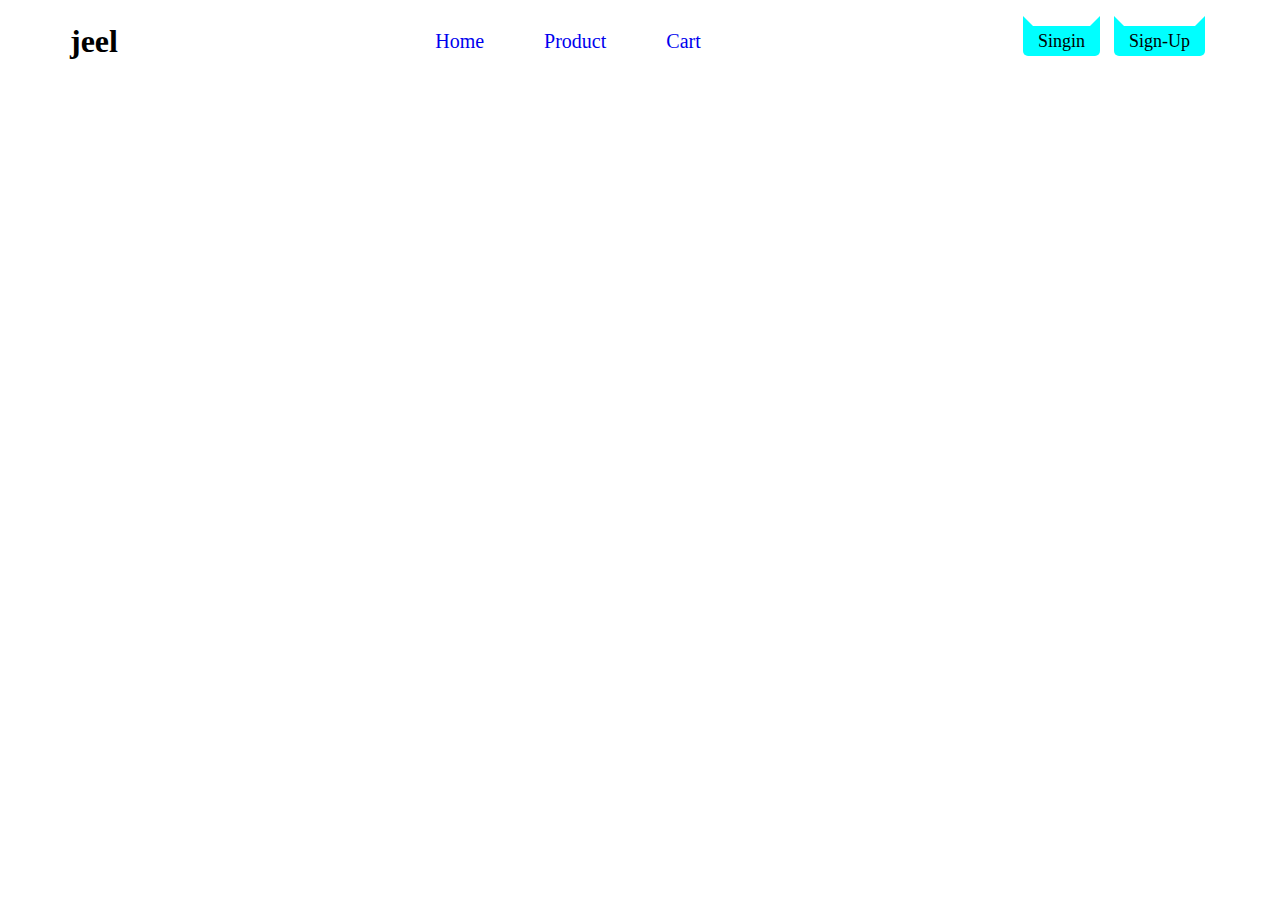
==== peags/cart.html @ 348ff6bf "API / PRODUCT PEAG" ====
<!DOCTYPE html>
<html lang="en">
<head>
    <meta charset="UTF-8">
    <meta name="viewport" content="width=device-width, initial-scale=1.0">
    <title>Cart</title>
    <style>
        @import url(/styel/all.min.css);
        @import url(/styel/style.css);
    </style>
</head>
<body>
    <section id="nav"></section>
</body>
<script type="module" src="/javascript/cart.js"></script>
</html>
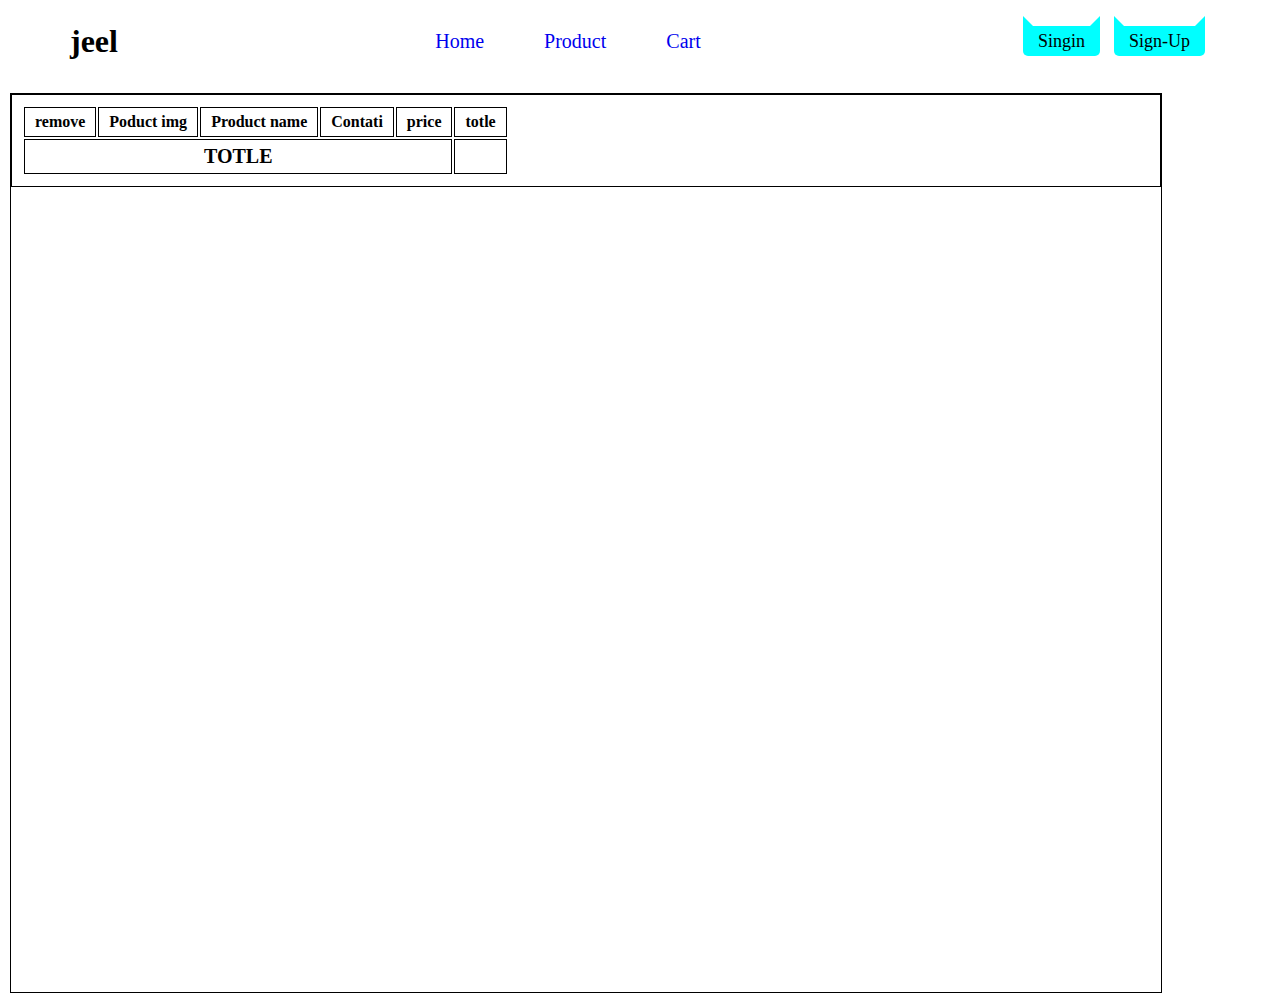
==== commit b6b9f51a: "CART ||FORGET PASSWORD" ====
--- a/peags/cart.html
+++ b/peags/cart.html
@@ -11,6 +11,28 @@
 </head>
 <body>
     <section id="nav"></section>
+    <section>
+        <aside id="cart-right">
+            <table>
+                <thead>
+                    <th>remove</th>
+                    <th>Poduct img</th>
+                    <th>Product name</th>
+                    <th>Contati</th>
+                    <th>price</th>
+                    <th>totle</th>
+                </thead>
+                <tbody id="carttable">
+                </tbody>
+                <tfoot>
+                    <tr id="tfoot">
+                        <td colspan="5">totle</td>
+                        <td id="allt"></td>
+                    </tr>
+                </tfoot>
+            </table>
+        </aside>
+    </section>
 </body>
 <script type="module" src="/javascript/cart.js"></script>
 </html>